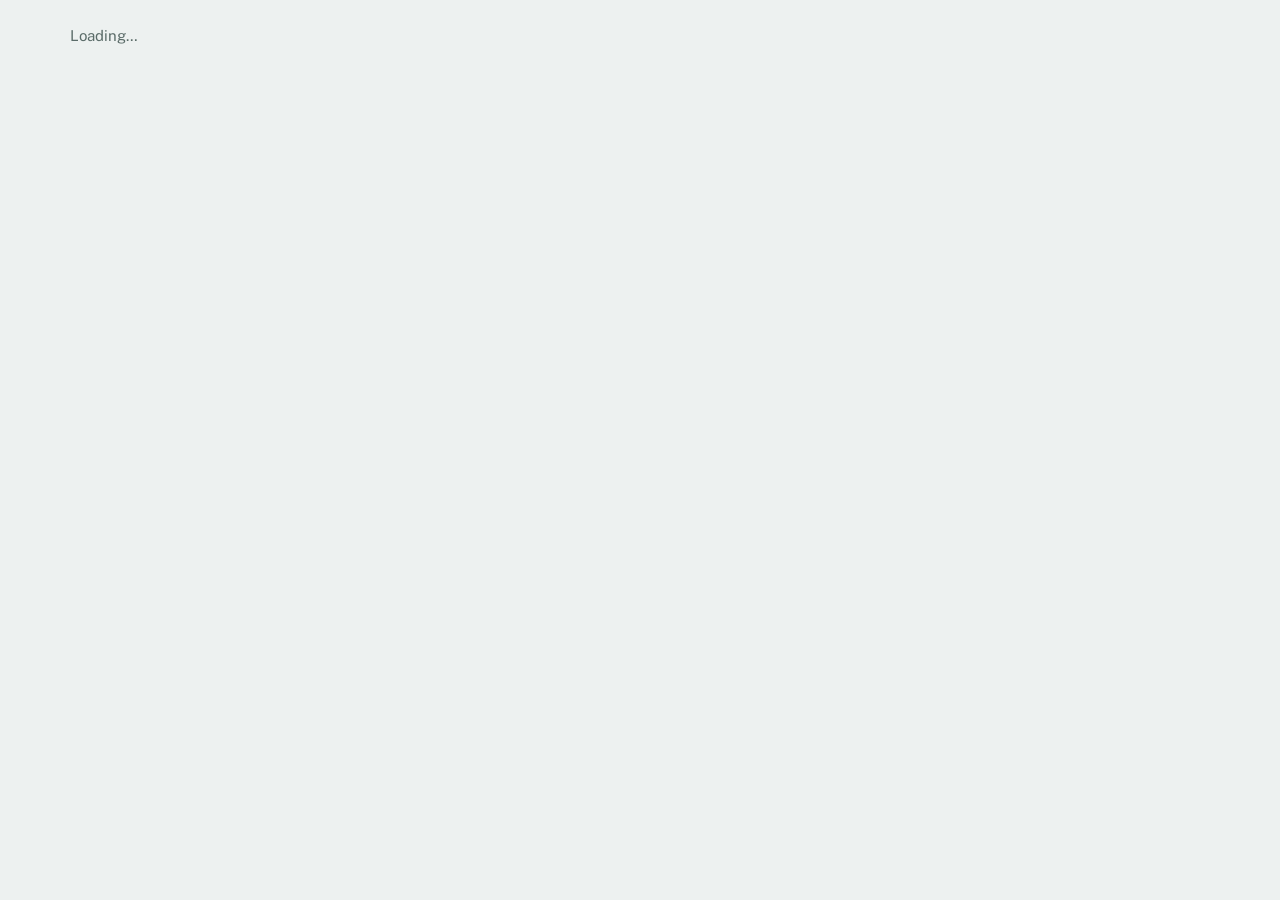
==== index.html @ fbdbb6bd "Add personal research site deployed to GitHub Pages Static home page (React via esm.sh) that lists e" ====
<!doctype html>
<html lang="en">
<head>
  <meta charset="utf-8">
  <meta name="viewport" content="width=device-width,initial-scale=1,viewport-fit=cover">
  <title>nirberko</title>
  <meta name="description" content="Research and interactive pages by nirberko.">
  <meta property="og:title" content="nirberko">
  <meta property="og:description" content="Research and interactive pages.">
  <link rel="icon" href="favicon.svg" type="image/svg+xml">
  <link rel="preconnect" href="https://fonts.googleapis.com">
  <link rel="preconnect" href="https://fonts.gstatic.com" crossorigin>
  <link rel="stylesheet" href="https://fonts.googleapis.com/css2?family=Archivo:wdth,wght@62..125,500..900&family=Public+Sans:wght@400;500;600&family=IBM+Plex+Mono:wght@400;500;600&display=swap">
  <link rel="stylesheet" href="styles.css">
  <script type="importmap">
  {
    "imports": {
      "react": "https://esm.sh/react@19.2.0",
      "react-dom/client": "https://esm.sh/react-dom@19.2.0/client?deps=react@19.2.0",
      "htm": "https://esm.sh/htm@3.1.1"
    }
  }
  </script>
</head>
<body>
  <div id="root">
    <main class="wrap"><p class="empty">Loading…</p></main>
  </div>
  <noscript><main class="wrap"><p class="empty">This site needs JavaScript to list its pages. Browse them directly under <a href="p/">/p/</a>.</p></main></noscript>
  <script type="module" src="app.js"></script>
</body>
</html>
---- styles.css ----
/* Layout: a single-column index. Big condensed name, then a grid of page tiles. */
:root {
  --bg: #edf1f0; --surface: #fafcfb; --surface-2: #f2f5f4; --ink: #132120; --ink-2: #2f3e3c; --muted: #5b6c69;
  --line: #d2dbd9; --line-2: #e2e8e6; --accent: #1c5a86; --accent-soft: #dbe8f1;
  --f-display: "Archivo", "Arial Narrow", system-ui, sans-serif;
  --f-body: "Public Sans", system-ui, -apple-system, "Segoe UI", sans-serif;
  --f-mono: "IBM Plex Mono", ui-monospace, "SFMono-Regular", Menlo, monospace;
  color-scheme: light;
}
@media (prefers-color-scheme: dark) {
  :root {
    --bg: #0e1615; --surface: #141e1d; --surface-2: #192524; --ink: #e3ebe9; --ink-2: #c3cfcc; --muted: #8fa19e;
    --line: #2a3735; --line-2: #22302e; --accent: #7db7e0; --accent-soft: #1a3242;
    color-scheme: dark;
  }
}
* { box-sizing: border-box; }
body { margin: 0; background: var(--bg); color: var(--ink); font-family: var(--f-body); font-size: 15px; line-height: 1.55; }
a { color: var(--accent); }
h1, h2, h3 { font-family: var(--f-display); line-height: 1.05; margin: 0; text-wrap: balance; letter-spacing: -0.01em; }
p { margin: 0; }
:focus-visible { outline: 2px solid var(--accent); outline-offset: 2px; }
.wrap { max-width: 1180px; margin: 0 auto; padding-inline: 20px; }
.eyebrow { font-family: var(--f-mono); font-size: .72rem; letter-spacing: .12em; text-transform: uppercase; color: var(--muted); }
.empty { color: var(--muted); padding-block: 24px; }
code { font-family: var(--f-mono); font-size: .9em; }

.hero { padding-block: 64px 36px; }
.hero h1 { font-size: clamp(3.2rem, 11vw, 7.5rem); font-weight: 900; font-stretch: 64%; letter-spacing: -.03em; margin-top: 6px; }
.hero h1 span { color: var(--accent); }
.bio { max-width: 60ch; color: var(--ink-2); font-size: 1.1rem; margin-top: 14px; }
.links { display: flex; gap: 16px; flex-wrap: wrap; margin-top: 16px; font-family: var(--f-mono); font-size: .82rem; }

.shelf-head { display: flex; justify-content: space-between; align-items: center; gap: 12px; flex-wrap: wrap; border-bottom: 1px solid var(--line); padding-bottom: 10px; margin-bottom: 14px; }
.shelf-head h2 { font-size: 1.7rem; font-weight: 800; font-stretch: 80%; display: flex; align-items: baseline; gap: 10px; }
.count { font: 500 .8rem var(--f-mono); color: var(--muted); }
.search { font: inherit; font-size: .9rem; padding: 7px 11px; border: 1px solid var(--line); border-radius: 6px; background: var(--surface); color: var(--ink); width: min(100%, 260px); }
.chips { display: flex; gap: 6px; flex-wrap: wrap; margin-bottom: 16px; }
.chips button { font: 500 .8rem var(--f-body); border: 1px solid var(--line); background: var(--surface); color: var(--ink-2); padding: 5px 11px; border-radius: 999px; cursor: pointer; }
.chips button[aria-pressed="true"] { background: var(--ink); color: var(--surface); border-color: var(--ink); }

.tiles { display: grid; grid-template-columns: repeat(auto-fill, minmax(min(100%, 340px), 1fr)); gap: 16px; }
.tile { display: flex; flex-direction: column; gap: 10px; background: var(--surface); border: 1px solid var(--line); border-radius: 8px; padding: 20px; text-decoration: none; color: inherit; min-width: 0; transition: border-color .15s, transform .15s; }
.tile:hover { border-color: var(--muted); transform: translateY(-1px); }
.tile h3 { font-size: 1.65rem; font-weight: 850; font-stretch: 72%; }
.tile p { color: var(--ink-2); font-size: .92rem; }
.tile-foot { display: flex; justify-content: space-between; align-items: flex-end; gap: 10px; margin-top: auto; padding-top: 6px; }
.tags { display: flex; gap: 6px; flex-wrap: wrap; }
.tag { font: 500 .68rem var(--f-mono); letter-spacing: .05em; text-transform: uppercase; color: var(--muted); border: 1px solid var(--line); border-radius: 999px; padding: 2px 8px; }
.open { font: 600 .8rem var(--f-mono); color: var(--accent); white-space: nowrap; }

.foot { display: flex; justify-content: space-between; gap: 12px; flex-wrap: wrap; color: var(--muted); font-size: .8rem; padding-block: 48px; margin-top: 48px; border-top: 1px solid var(--line); }
@media (prefers-reduced-motion: reduce) { .tile { transition: none; } }
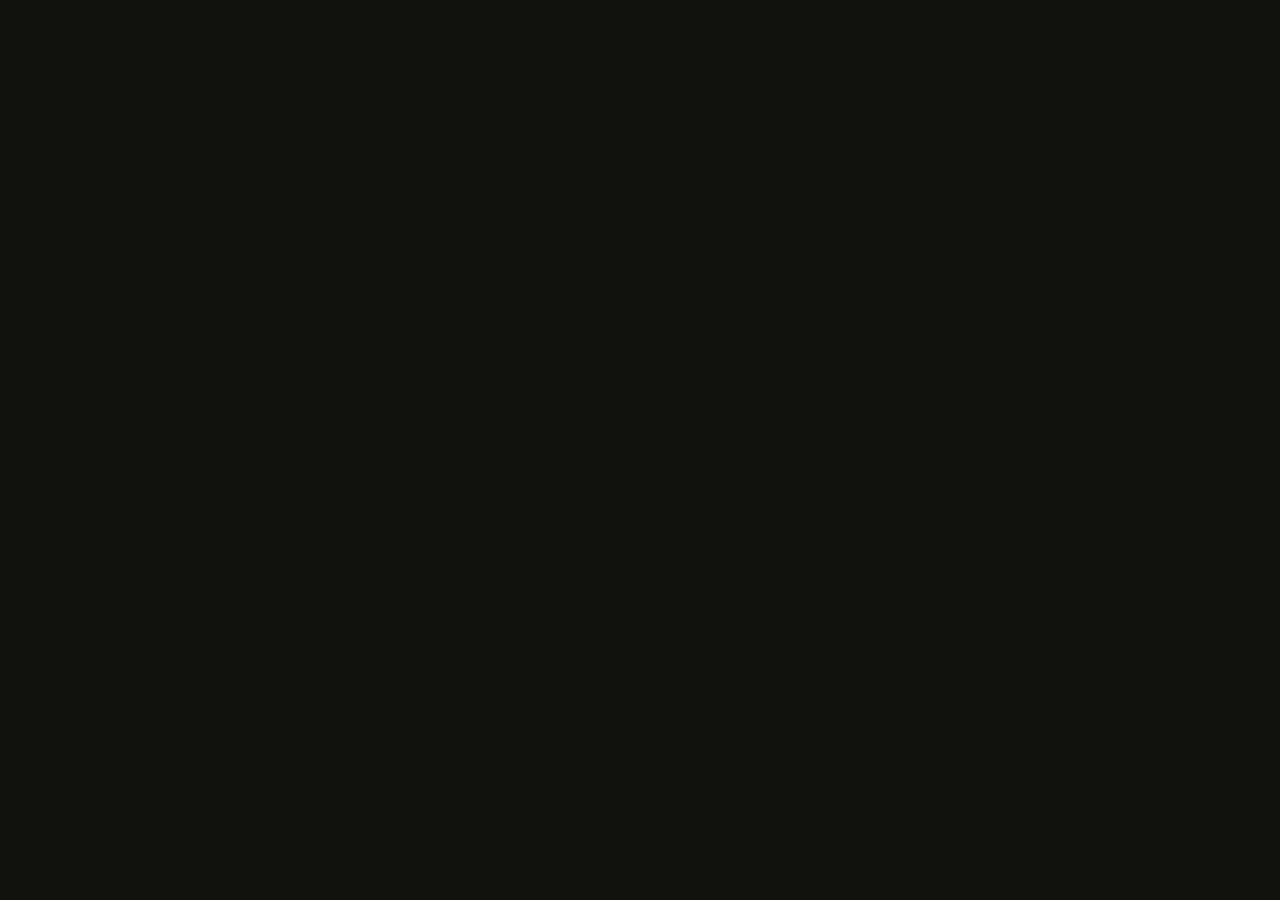
==== commit c044c487: "Redesign home page as a minimal centered serif list Dark-only page: serif name, italic tagline, list" ====
--- a/index.html
+++ b/index.html
@@ -2,15 +2,16 @@
 <html lang="en">
 <head>
   <meta charset="utf-8">
+  <meta name="color-scheme" content="dark">
   <meta name="viewport" content="width=device-width,initial-scale=1,viewport-fit=cover">
-  <title>nirberko</title>
-  <meta name="description" content="Research and interactive pages by nirberko.">
-  <meta property="og:title" content="nirberko">
+  <title>Nir Berko</title>
+  <meta name="description" content="Research and interactive pages by Nir Berko.">
+  <meta property="og:title" content="Nir Berko">
   <meta property="og:description" content="Research and interactive pages.">
   <link rel="icon" href="favicon.svg" type="image/svg+xml">
   <link rel="preconnect" href="https://fonts.googleapis.com">
   <link rel="preconnect" href="https://fonts.gstatic.com" crossorigin>
-  <link rel="stylesheet" href="https://fonts.googleapis.com/css2?family=Archivo:wdth,wght@62..125,500..900&family=Public+Sans:wght@400;500;600&family=IBM+Plex+Mono:wght@400;500;600&display=swap">
+  <link rel="stylesheet" href="https://fonts.googleapis.com/css2?family=Newsreader:ital,opsz,wght@0,6..72,400;1,6..72,400&family=IBM+Plex+Mono:wght@400;500&display=swap">
   <link rel="stylesheet" href="styles.css">
   <script type="importmap">
   {
@@ -24,9 +25,9 @@
 </head>
 <body>
   <div id="root">
-    <main class="wrap"><p class="empty">Loading…</p></main>
+    
   </div>
-  <noscript><main class="wrap"><p class="empty">This site needs JavaScript to list its pages. Browse them directly under <a href="p/">/p/</a>.</p></main></noscript>
+  <noscript><main class="page"><p class="note">This site needs JavaScript to list its pages. Browse them directly under <a href="p/">/p/</a>.</p></main></noscript>
   <script type="module" src="app.js"></script>
 </body>
 </html>
--- a/styles.css
+++ b/styles.css
@@ -1,53 +1,33 @@
-/* Layout: a single-column index. Big condensed name, then a grid of page tiles. */
+/* One centered column: serif name, italic tagline, a list of titles with a small mono meta line. Always dark. */
 :root {
-  --bg: #edf1f0; --surface: #fafcfb; --surface-2: #f2f5f4; --ink: #132120; --ink-2: #2f3e3c; --muted: #5b6c69;
-  --line: #d2dbd9; --line-2: #e2e8e6; --accent: #1c5a86; --accent-soft: #dbe8f1;
-  --f-display: "Archivo", "Arial Narrow", system-ui, sans-serif;
-  --f-body: "Public Sans", system-ui, -apple-system, "Segoe UI", sans-serif;
-  --f-mono: "IBM Plex Mono", ui-monospace, "SFMono-Regular", Menlo, monospace;
-  color-scheme: light;
-}
-@media (prefers-color-scheme: dark) {
-  :root {
-    --bg: #0e1615; --surface: #141e1d; --surface-2: #192524; --ink: #e3ebe9; --ink-2: #c3cfcc; --muted: #8fa19e;
-    --line: #2a3735; --line-2: #22302e; --accent: #7db7e0; --accent-soft: #1a3242;
-    color-scheme: dark;
-  }
+  --bg: #121211;
+  --ink: #e9e6df;
+  --ink-2: #b9b5ac;
+  --muted: #7f7b73;
+  --rule: #2c2b28;
+  --serif: "Newsreader", "Iowan Old Style", "Palatino Linotype", Georgia, serif;
+  --mono: "IBM Plex Mono", ui-monospace, "SFMono-Regular", Menlo, monospace;
+  color-scheme: dark;
 }
 * { box-sizing: border-box; }
-body { margin: 0; background: var(--bg); color: var(--ink); font-family: var(--f-body); font-size: 15px; line-height: 1.55; }
-a { color: var(--accent); }
-h1, h2, h3 { font-family: var(--f-display); line-height: 1.05; margin: 0; text-wrap: balance; letter-spacing: -0.01em; }
-p { margin: 0; }
-:focus-visible { outline: 2px solid var(--accent); outline-offset: 2px; }
-.wrap { max-width: 1180px; margin: 0 auto; padding-inline: 20px; }
-.eyebrow { font-family: var(--f-mono); font-size: .72rem; letter-spacing: .12em; text-transform: uppercase; color: var(--muted); }
-.empty { color: var(--muted); padding-block: 24px; }
-code { font-family: var(--f-mono); font-size: .9em; }
+html, body { background: var(--bg); }
+body { margin: 0; color: var(--ink); font-family: var(--serif); -webkit-font-smoothing: antialiased; }
+a { color: inherit; }
+:focus-visible { outline: 1px solid var(--ink-2); outline-offset: 4px; border-radius: 2px; }
 
-.hero { padding-block: 64px 36px; }
-.hero h1 { font-size: clamp(3.2rem, 11vw, 7.5rem); font-weight: 900; font-stretch: 64%; letter-spacing: -.03em; margin-top: 6px; }
-.hero h1 span { color: var(--accent); }
-.bio { max-width: 60ch; color: var(--ink-2); font-size: 1.1rem; margin-top: 14px; }
-.links { display: flex; gap: 16px; flex-wrap: wrap; margin-top: 16px; font-family: var(--f-mono); font-size: .82rem; }
+.page { max-width: 640px; margin: 0 auto; padding: clamp(72px, 14vh, 128px) 20px 96px; text-align: center; }
+h1 { font-size: clamp(2.4rem, 6vw, 2.9rem); font-weight: 400; letter-spacing: -0.01em; line-height: 1.1; margin: 0; }
+.tagline { font-style: italic; color: var(--muted); font-size: 1.15rem; margin: 10px 0 0; }
 
-.shelf-head { display: flex; justify-content: space-between; align-items: center; gap: 12px; flex-wrap: wrap; border-bottom: 1px solid var(--line); padding-bottom: 10px; margin-bottom: 14px; }
-.shelf-head h2 { font-size: 1.7rem; font-weight: 800; font-stretch: 80%; display: flex; align-items: baseline; gap: 10px; }
-.count { font: 500 .8rem var(--f-mono); color: var(--muted); }
-.search { font: inherit; font-size: .9rem; padding: 7px 11px; border: 1px solid var(--line); border-radius: 6px; background: var(--surface); color: var(--ink); width: min(100%, 260px); }
-.chips { display: flex; gap: 6px; flex-wrap: wrap; margin-bottom: 16px; }
-.chips button { font: 500 .8rem var(--f-body); border: 1px solid var(--line); background: var(--surface); color: var(--ink-2); padding: 5px 11px; border-radius: 999px; cursor: pointer; }
-.chips button[aria-pressed="true"] { background: var(--ink); color: var(--surface); border-color: var(--ink); }
+.pages { list-style: none; margin: 72px 0 0; padding: 0; display: flex; flex-direction: column; gap: 26px; }
+.pages a { font-size: 1.45rem; text-decoration: none; line-height: 1.25; transition: color .15s; }
+.pages a:hover { color: var(--ink-2); text-decoration: underline; text-decoration-thickness: 1px; text-underline-offset: 4px; }
+.meta { display: block; margin-top: 4px; font-family: var(--mono); font-size: .72rem; letter-spacing: .12em; text-transform: uppercase; color: var(--muted); }
+.note { color: var(--muted); font-style: italic; margin-top: 72px; }
 
-.tiles { display: grid; grid-template-columns: repeat(auto-fill, minmax(min(100%, 340px), 1fr)); gap: 16px; }
-.tile { display: flex; flex-direction: column; gap: 10px; background: var(--surface); border: 1px solid var(--line); border-radius: 8px; padding: 20px; text-decoration: none; color: inherit; min-width: 0; transition: border-color .15s, transform .15s; }
-.tile:hover { border-color: var(--muted); transform: translateY(-1px); }
-.tile h3 { font-size: 1.65rem; font-weight: 850; font-stretch: 72%; }
-.tile p { color: var(--ink-2); font-size: .92rem; }
-.tile-foot { display: flex; justify-content: space-between; align-items: flex-end; gap: 10px; margin-top: auto; padding-top: 6px; }
-.tags { display: flex; gap: 6px; flex-wrap: wrap; }
-.tag { font: 500 .68rem var(--f-mono); letter-spacing: .05em; text-transform: uppercase; color: var(--muted); border: 1px solid var(--line); border-radius: 999px; padding: 2px 8px; }
-.open { font: 600 .8rem var(--f-mono); color: var(--accent); white-space: nowrap; }
-
-.foot { display: flex; justify-content: space-between; gap: 12px; flex-wrap: wrap; color: var(--muted); font-size: .8rem; padding-block: 48px; margin-top: 48px; border-top: 1px solid var(--line); }
-@media (prefers-reduced-motion: reduce) { .tile { transition: none; } }
+footer { margin-top: 88px; }
+footer hr { width: 24px; border: 0; border-top: 1px solid var(--rule); margin: 0 auto 26px; }
+footer nav { display: flex; justify-content: center; gap: 22px; flex-wrap: wrap; }
+footer a { color: var(--muted); text-decoration: none; font-size: 1.05rem; }
+footer a:hover { color: var(--ink); }
+@media (prefers-reduced-motion: reduce) { .pages a { transition: none; } }
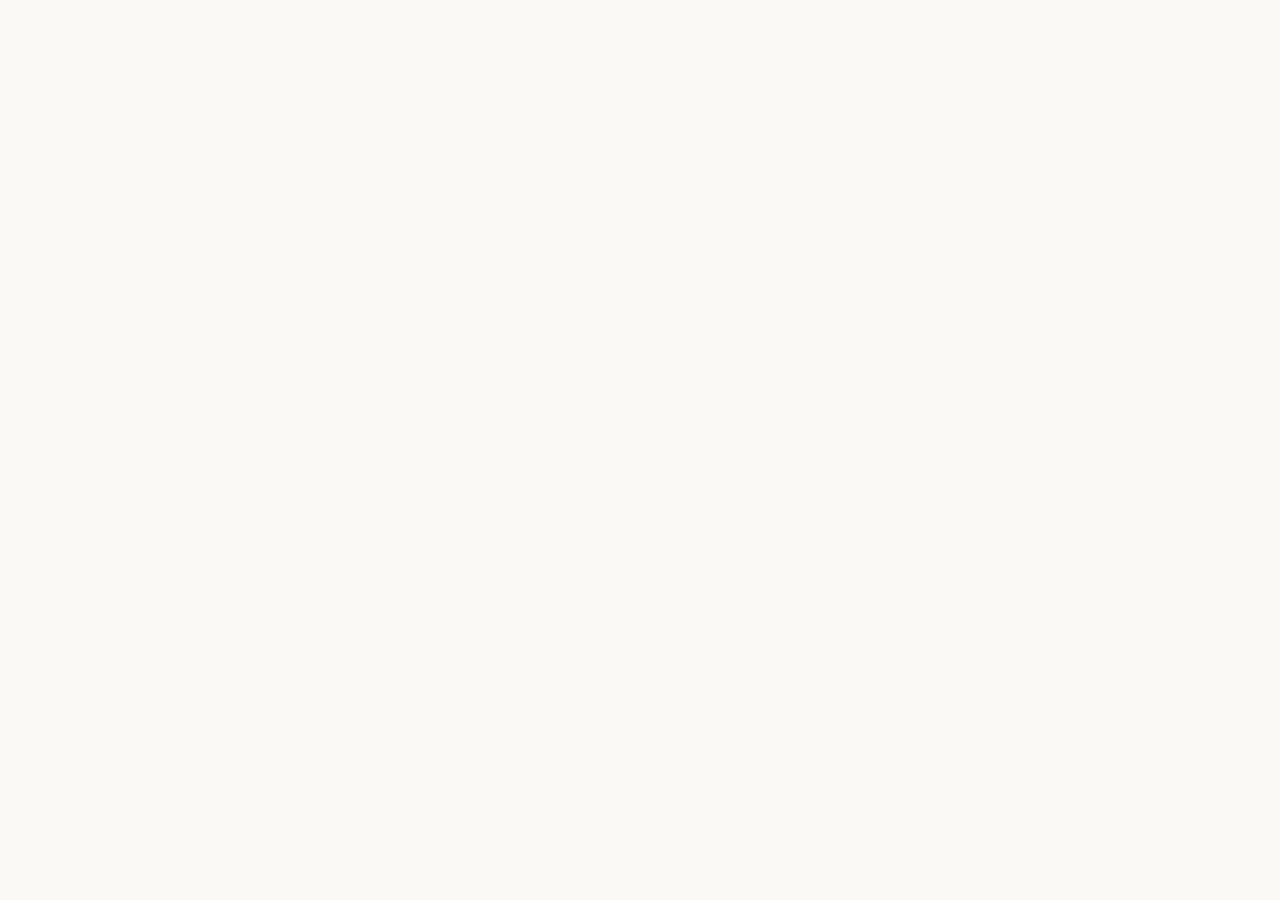
==== commit ba48ffb1: "Switch the site to a light theme Home page and 404 use a warm off-white palette with an olive hover " ====
--- a/index.html
+++ b/index.html
@@ -2,7 +2,7 @@
 <html lang="en">
 <head>
   <meta charset="utf-8">
-  <meta name="color-scheme" content="dark">
+  <meta name="color-scheme" content="light">
   <meta name="viewport" content="width=device-width,initial-scale=1,viewport-fit=cover">
   <title>Nir Berko</title>
   <meta name="description" content="Research and interactive pages by Nir Berko.">
--- a/styles.css
+++ b/styles.css
@@ -1,19 +1,20 @@
-/* One centered column: serif name, italic tagline, a list of titles with a small mono meta line. Always dark. */
+/* One centered column: serif name, italic tagline, a list of titles with a small mono meta line. Warm off-white. */
 :root {
-  --bg: #121211;
-  --ink: #e9e6df;
-  --ink-2: #b9b5ac;
-  --muted: #7f7b73;
-  --rule: #2c2b28;
+  --bg: #faf9f5;
+  --ink: #2b2a26;
+  --ink-2: #57544c;
+  --muted: #9a968b;
+  --hover: #6f7d5a;
+  --rule: #e6e3da;
   --serif: "Newsreader", "Iowan Old Style", "Palatino Linotype", Georgia, serif;
   --mono: "IBM Plex Mono", ui-monospace, "SFMono-Regular", Menlo, monospace;
-  color-scheme: dark;
+  color-scheme: light;
 }
 * { box-sizing: border-box; }
 html, body { background: var(--bg); }
 body { margin: 0; color: var(--ink); font-family: var(--serif); -webkit-font-smoothing: antialiased; }
 a { color: inherit; }
-:focus-visible { outline: 1px solid var(--ink-2); outline-offset: 4px; border-radius: 2px; }
+:focus-visible { outline: 1px solid var(--hover); outline-offset: 4px; border-radius: 2px; }
 
 .page { max-width: 640px; margin: 0 auto; padding: clamp(72px, 14vh, 128px) 20px 96px; text-align: center; }
 h1 { font-size: clamp(2.4rem, 6vw, 2.9rem); font-weight: 400; letter-spacing: -0.01em; line-height: 1.1; margin: 0; }
@@ -21,13 +22,14 @@
 
 .pages { list-style: none; margin: 72px 0 0; padding: 0; display: flex; flex-direction: column; gap: 26px; }
 .pages a { font-size: 1.45rem; text-decoration: none; line-height: 1.25; transition: color .15s; }
-.pages a:hover { color: var(--ink-2); text-decoration: underline; text-decoration-thickness: 1px; text-underline-offset: 4px; }
+.pages a:hover { color: var(--hover); }
 .meta { display: block; margin-top: 4px; font-family: var(--mono); font-size: .72rem; letter-spacing: .12em; text-transform: uppercase; color: var(--muted); }
 .note { color: var(--muted); font-style: italic; margin-top: 72px; }
 
-footer { margin-top: 88px; }
-footer hr { width: 24px; border: 0; border-top: 1px solid var(--rule); margin: 0 auto 26px; }
-footer nav { display: flex; justify-content: center; gap: 22px; flex-wrap: wrap; }
-footer a { color: var(--muted); text-decoration: none; font-size: 1.05rem; }
-footer a:hover { color: var(--ink); }
-@media (prefers-reduced-motion: reduce) { .pages a { transition: none; } }
+footer { margin-top: 96px; }
+footer hr { border: 0; border-top: 1px solid var(--rule); margin: 0 0 28px; }
+footer nav { display: flex; justify-content: center; gap: 22px; }
+footer nav a { color: var(--muted); display: inline-flex; padding: 4px; transition: color .15s; }
+footer nav a:hover { color: var(--hover); }
+.copy { margin: 18px 0 0; font-family: var(--mono); font-size: .7rem; letter-spacing: .14em; text-transform: uppercase; color: var(--muted); }
+@media (prefers-reduced-motion: reduce) { .pages a, footer nav a { transition: none; } }
